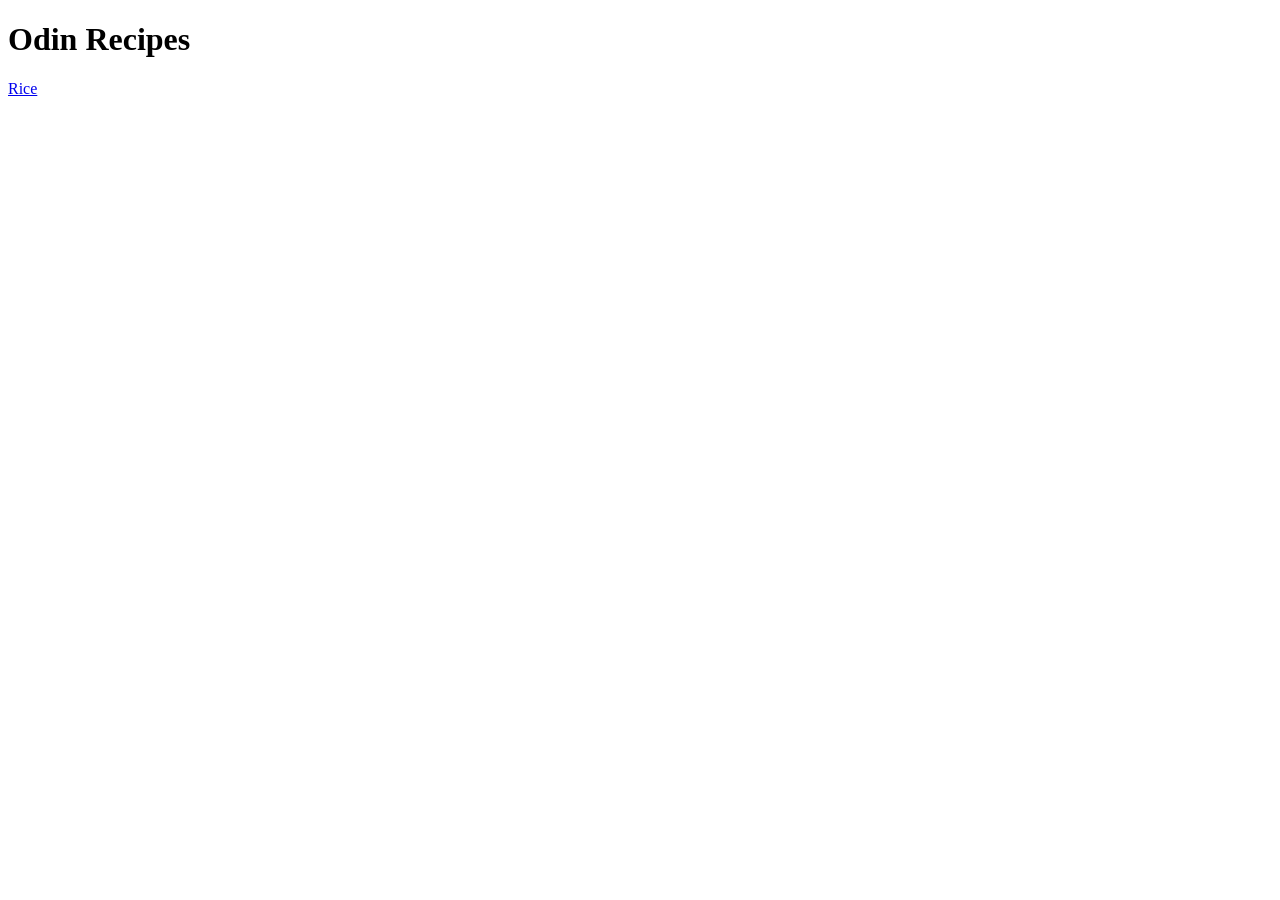
==== index.html @ 837ab9da "made a image folder to hold the images that will be progressively made later on" ====
<!DOCTYPE html>
<html lang="en">
<head>
    <meta charset="UTF-8">
    <meta name="viewport" content="width=device-width, initial-scale=1.0">
    <title>Document</title>
</head>
<body>
    <h1>Odin Recipes</h1>
    <a href="recipes/rice.html">Rice</a>
</body>
</html>
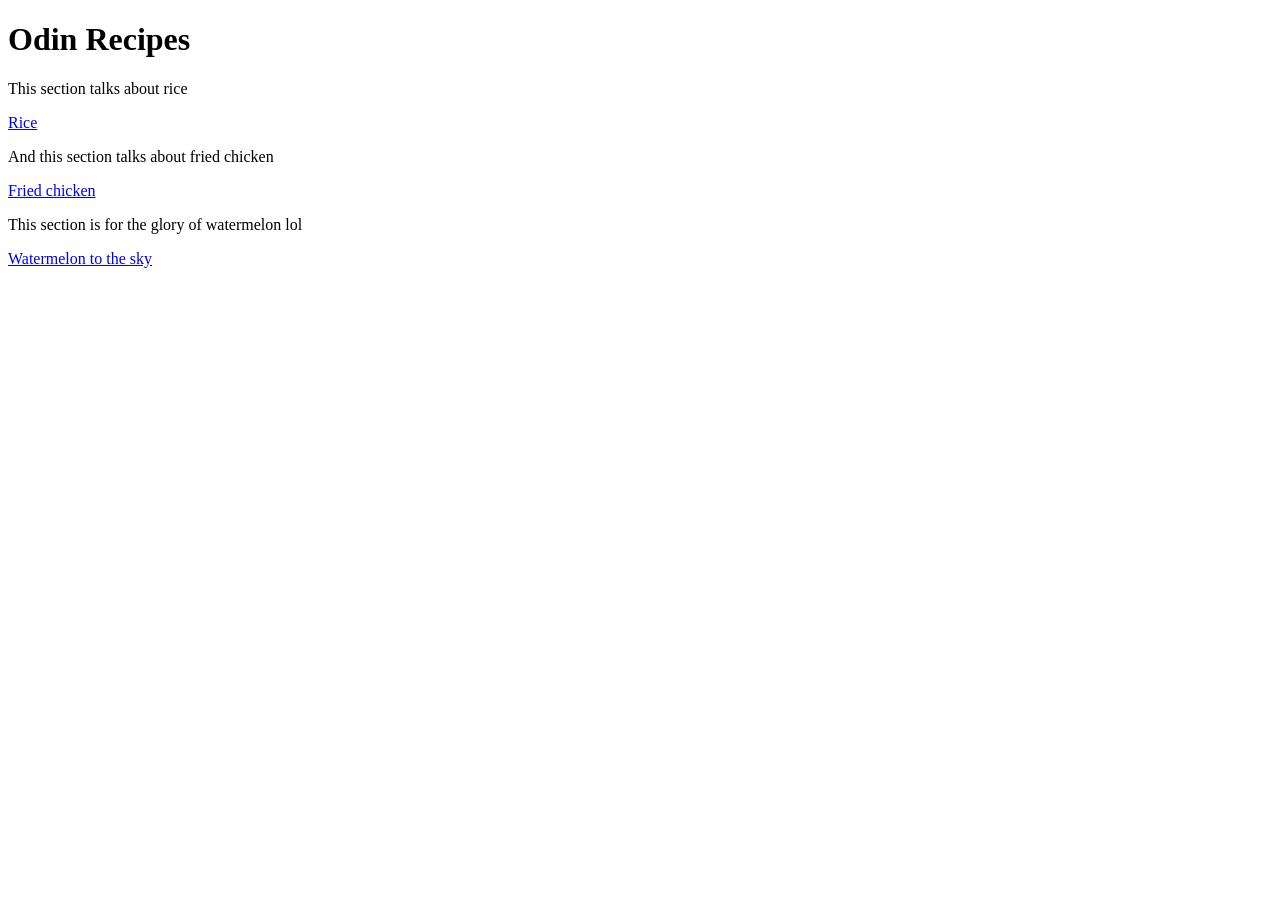
==== commit 98d54cf5: "building a mini odin project: this project is a challenage in odins course" ====
--- a/index.html
+++ b/index.html
@@ -7,6 +7,11 @@
 </head>
 <body>
     <h1>Odin Recipes</h1>
+    <p>This section talks about rice</p>
     <a href="recipes/rice.html">Rice</a>
+    <p>And this section talks about fried chicken</p>
+    <a href="recipes/fried-chicken.html">Fried chicken </a>
+    <p>This section is for the glory of watermelon lol</p>
+    <a href="recipes/watermelon.html">Watermelon to the sky</a>
 </body>
 </html>
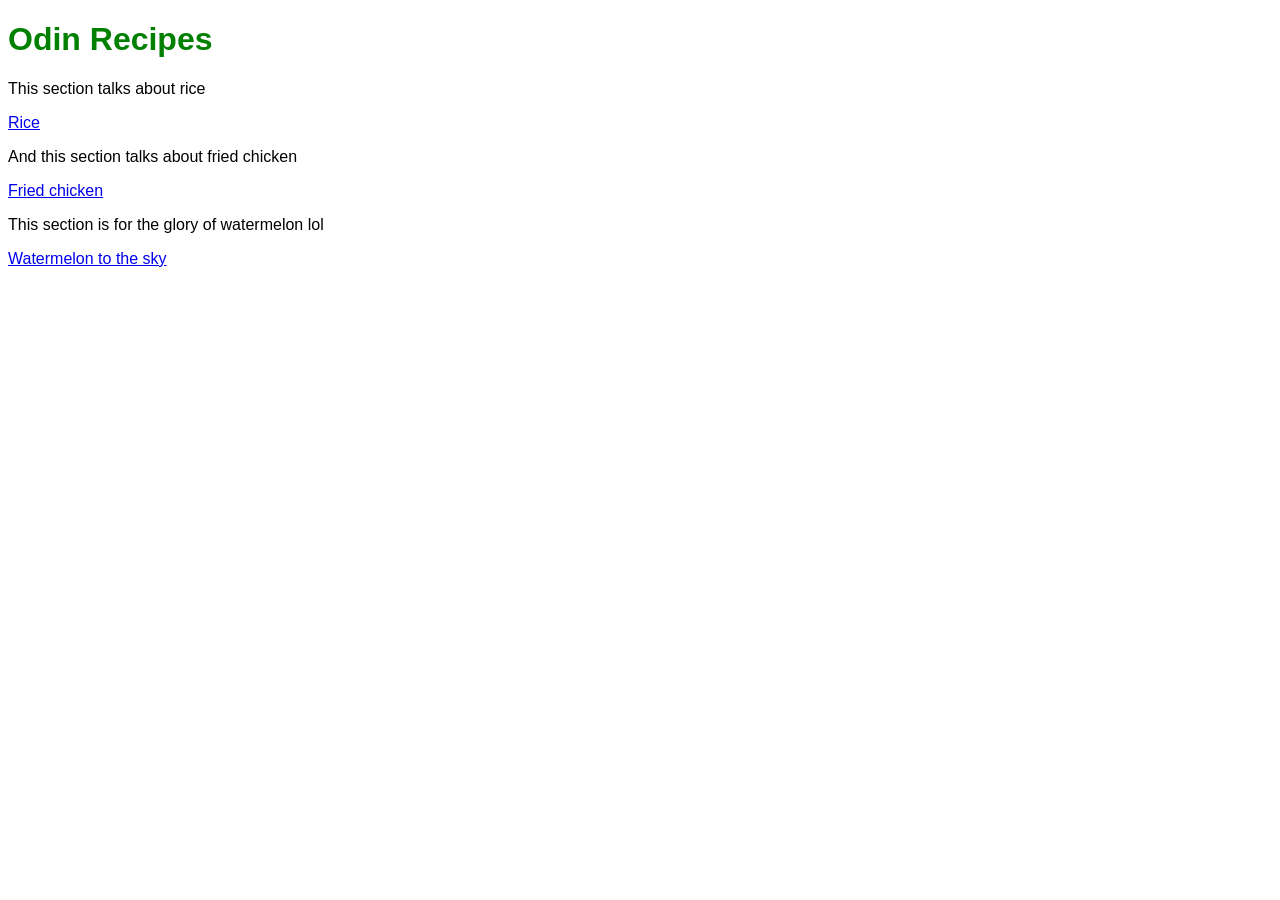
==== commit 84b2dc3f: "making silly little change to ui" ====
--- a/index.html
+++ b/index.html
@@ -3,15 +3,19 @@
 <head>
     <meta charset="UTF-8">
     <meta name="viewport" content="width=device-width, initial-scale=1.0">
-    <title>Document</title>
+    <title>Home</title>
+    <link rel="stylesheet" href="style.css">
 </head>
 <body>
-    <h1>Odin Recipes</h1>
-    <p>This section talks about rice</p>
-    <a href="recipes/rice.html">Rice</a>
-    <p>And this section talks about fried chicken</p>
-    <a href="recipes/fried-chicken.html">Fried chicken </a>
-    <p>This section is for the glory of watermelon lol</p>
-    <a href="recipes/watermelon.html">Watermelon to the sky</a>
+    <div class="intro">
+        <h1 id="header">Odin Recipes</h1>
+        <p>This section talks about rice</p>
+        <a href="recipes/rice.html">Rice</a>
+        <p>And this section talks about fried chicken</p>
+        <a href="recipes/fried-chicken.html">Fried chicken </a>
+        <p>This section is for the glory of watermelon lol</p>
+        <a href="recipes/watermelon.html">Watermelon to the sky</a>
+    </div>
+
 </body>
 </html>
--- a/style.css
+++ b/style.css
@@ -0,0 +1,12 @@
+.intro {
+    background-color: white;
+    color: black;
+    font-family: Arial, Helvetica, sans-serif;
+    font-weight: 200;
+    outline-color: aqua;
+}
+
+#header {
+    color: green;
+    
+}
